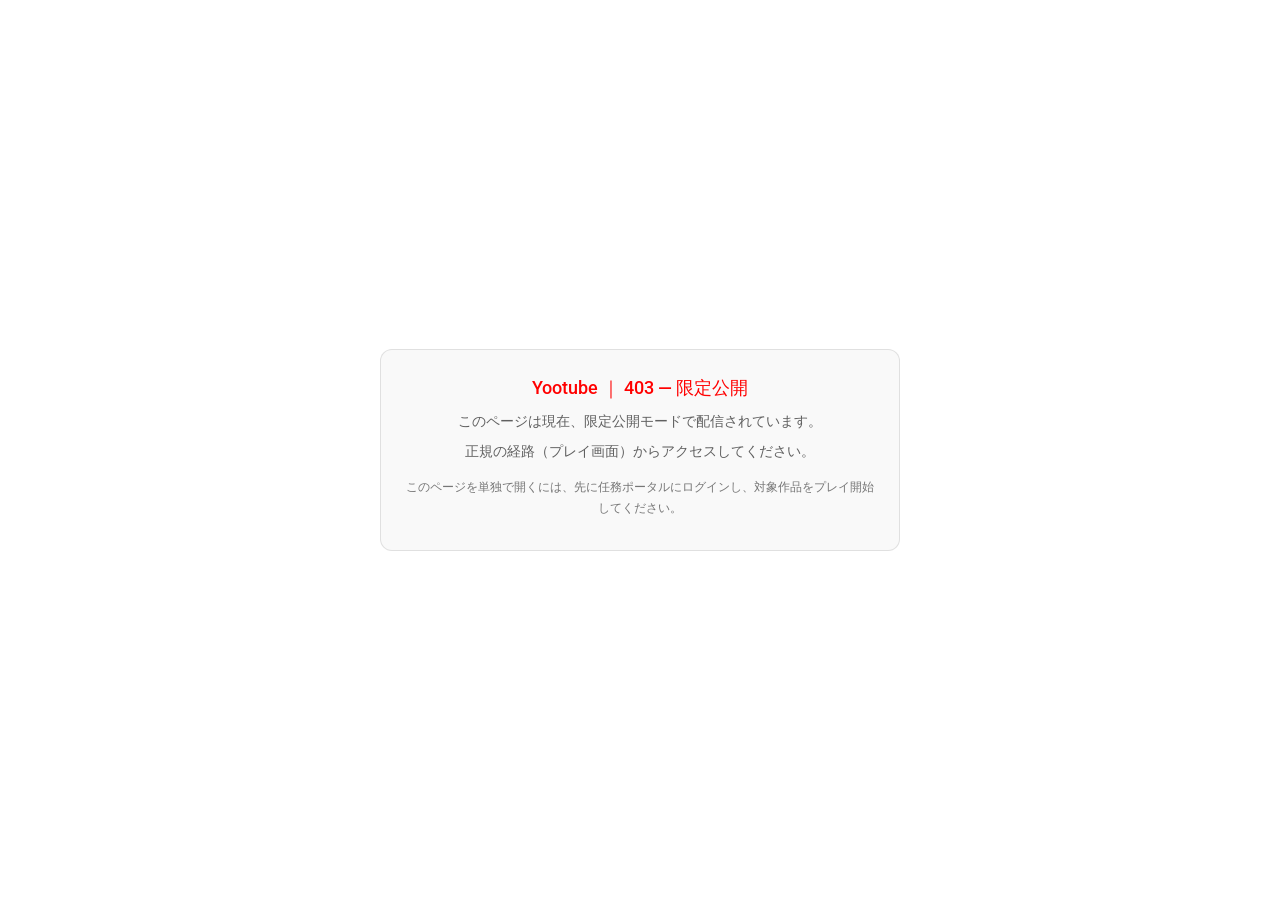
==== index.html @ 1a61d339 "Update index.html" ====
<!DOCTYPE html>
<html lang="ja">
<head>
  <meta charset="UTF-8" />
  <meta name="viewport" content="width=device-width, initial-scale=1" />
  <title>Yootube</title>
  <link rel="preconnect" href="https://fonts.googleapis.com" />
  <link rel="preconnect" href="https://fonts.gstatic.com" crossorigin />
  <link href="https://fonts.googleapis.com/css2?family=Roboto:wght@400;500;700&display=swap" rel="stylesheet" />
  <style>
    :root {
      color-scheme: light dark;
      --accent: #ff0000;
      --masthead-h: 56px;
      --bg: #ffffff;
      --bg-elevated: #f9f9f9;
      --border: rgba(0, 0, 0, 0.1);
      --text: #0f0f0f;
      --text-secondary: #606060;
      --chip-active-bg: #0f0f0f;
      --chip-active-text: #ffffff;
      --chip-bg: rgba(0, 0, 0, 0.05);
      --chip-hover: rgba(0, 0, 0, 0.1);
      --hover: rgba(0, 0, 0, 0.05);
      --search-inner-bg: #ffffff;
      --search-btn-bg: #f8f8f8;
      --sb-active-bg: rgba(0, 0, 0, 0.08);
      --thumb-bg: #e8e8e8;
    }
    @media (prefers-color-scheme: dark) {
      :root {
        --bg: #0f0f0f;
        --bg-elevated: #212121;
        --border: rgba(255, 255, 255, 0.1);
        --text: #f1f1f1;
        --text-secondary: #aaa;
        --chip-active-bg: #f1f1f1;
        --chip-active-text: #0f0f0f;
        --chip-bg: rgba(255, 255, 255, 0.1);
        --chip-hover: rgba(255, 255, 255, 0.18);
        --hover: rgba(255, 255, 255, 0.08);
        --search-inner-bg: #121212;
        --search-btn-bg: rgba(255, 255, 255, 0.08);
        --sb-active-bg: rgba(255, 255, 255, 0.15);
        --thumb-bg: #181818;
      }
    }
    * { box-sizing: border-box; }
    html, body { height: 100%; }
    body {
      margin: 0;
      font-family: "Roboto", "Yu Gothic UI", "Yu Gothic", Meiryo, sans-serif;
      background: var(--bg);
      color: var(--text);
      font-size: 14px;
      -webkit-font-smoothing: antialiased;
    }
    button {
      font-family: inherit;
      cursor: pointer;
      border: none;
      background: transparent;
      color: inherit;
      padding: 0;
    }
    a { color: inherit; text-decoration: none; }

    #site-root { visibility: hidden; min-height: 100%; }
    html.token-gate-ok #site-root { visibility: visible; }

    /* —— Masthead —— */
    .masthead {
      position: sticky;
      top: 0;
      z-index: 100;
      height: var(--masthead-h);
      padding: 0 16px;
      display: flex;
      align-items: center;
      gap: 12px;
      background: var(--bg);
      border-bottom: 1px solid var(--border);
    }
    .masthead-start {
      display: flex;
      align-items: center;
      gap: 16px;
      flex-shrink: 0;
    }
    .icon-btn {
      width: 40px;
      height: 40px;
      border-radius: 50%;
      display: inline-flex;
      align-items: center;
      justify-content: center;
      color: var(--text);
    }
    .icon-btn:hover { background: var(--hover); }
    .icon-btn svg { width: 24px; height: 24px; display: block; }

    .brand {
      display: flex;
      align-items: center;
      gap: 2px;
      font-weight: 700;
      font-size: 20px;
      letter-spacing: -0.5px;
      color: var(--text);
    }
    .brand-mark {
      width: 90px;
      height: 20px;
      display: block;
    }

    .masthead-center {
      flex: 1;
      display: flex;
      align-items: center;
      justify-content: center;
      max-width: 720px;
      margin: 0 auto;
      gap: 8px;
      min-width: 0;
    }
    .search-wrap {
      flex: 1;
      display: flex;
      align-items: stretch;
      max-width: 560px;
      min-width: 0;
      border: 1px solid var(--border);
      border-radius: 40px;
      overflow: hidden;
      background: var(--search-inner-bg);
    }
    .search-wrap:focus-within {
      border-color: #1c62b9;
      box-shadow: inset 0 0 0 1px #1c62b9;
    }
    .search-wrap input {
      flex: 1;
      border: none;
      background: transparent;
      color: var(--text);
      font-size: 16px;
      padding: 0 16px;
      min-width: 0;
      outline: none;
    }
    .search-wrap input::placeholder { color: #888; }
    .search-submit {
      width: 64px;
      flex-shrink: 0;
      background: var(--search-btn-bg);
      border-left: 1px solid var(--border);
      display: flex;
      align-items: center;
      justify-content: center;
      color: var(--text-secondary);
    }
    .search-submit:hover { background: var(--hover); }
    .search-submit svg { width: 24px; height: 24px; }

    .masthead-end {
      display: flex;
      align-items: center;
      gap: 8px;
      flex-shrink: 0;
      margin-left: auto;
    }
    .pill-btn {
      display: inline-flex;
      align-items: center;
      gap: 6px;
      padding: 0 12px;
      height: 36px;
      border-radius: 18px;
      font-size: 14px;
      font-weight: 500;
      color: var(--text);
    }
    .pill-btn:hover { background: var(--hover); }
    .pill-btn svg { width: 24px; height: 24px; }

    .notif-wrap {
      position: relative;
      width: 40px;
      height: 40px;
      border-radius: 50%;
      display: flex;
      align-items: center;
      justify-content: center;
    }
    .notif-wrap:hover { background: var(--hover); }
    .notif-badge {
      position: absolute;
      top: 6px;
      right: 4px;
      min-width: 16px;
      height: 14px;
      padding: 0 4px;
      font-size: 10px;
      font-weight: 500;
      line-height: 14px;
      text-align: center;
      background: var(--accent);
      color: #fff;
      border-radius: 999px;
    }

    .avatar-btn {
      width: 32px;
      height: 32px;
      border-radius: 50%;
      background: linear-gradient(135deg, #065fd4, #3ea6ff);
      color: #fff;
      font-size: 13px;
      font-weight: 500;
      margin-left: 4px;
    }

    /* —— Body: ガイドはドロワー（ハンバーガーで開閉） —— */
    .app-body {
      display: block;
      min-height: calc(100vh - var(--masthead-h));
      position: relative;
    }

    .guide-scrim {
      position: fixed;
      left: 0;
      right: 0;
      top: var(--masthead-h);
      bottom: 0;
      z-index: 150;
      background: rgba(0, 0, 0, 0.5);
      opacity: 0;
      visibility: hidden;
      transition: opacity 0.2s ease, visibility 0.2s ease;
      cursor: pointer;
      border: none;
      padding: 0;
      display: block;
    }
    html.guide-open .guide-scrim {
      opacity: 1;
      visibility: visible;
    }

    /* Sidebar drawer */
    .sidebar {
      --sidebar-w-drawer: 240px;
      position: fixed;
      left: 0;
      top: var(--masthead-h);
      bottom: 0;
      width: var(--sidebar-w-drawer);
      max-width: min(var(--sidebar-w-drawer), 92vw);
      flex-shrink: 0;
      padding: 12px 12px 24px;
      overflow-y: auto;
      overflow-x: hidden;
      background: var(--bg);
      border-right: 1px solid var(--border);
      z-index: 200;
      transform: translateX(-100%);
      transition: transform 0.2s ease, box-shadow 0.2s ease;
      box-shadow: none;
    }
    html.guide-open .sidebar {
      transform: translateX(0);
      box-shadow: 4px 0 24px rgba(0, 0, 0, 0.18);
    }

    html.guide-open,
    html.guide-open body {
      overflow: hidden;
    }
    .sb-item {
      display: flex;
      align-items: center;
      gap: 24px;
      height: 40px;
      padding: 0 12px;
      border-radius: 10px;
      font-size: 14px;
      color: var(--text);
    }
    .sb-item:hover { background: var(--hover); }
    .sb-item.is-active {
      background: var(--sb-active-bg);
      font-weight: 500;
    }
    .sb-item svg { width: 24px; height: 24px; flex-shrink: 0; opacity: 0.95; }

    .sb-rule {
      height: 1px;
      background: var(--border);
      margin: 12px 0;
    }

    .sb-heading {
      display: flex;
      align-items: center;
      justify-content: space-between;
      padding: 8px 12px 8px 24px;
      font-size: 16px;
      font-weight: 500;
      color: var(--text);
    }
    .sb-heading svg { width: 16px; height: 16px; opacity: 0.7; }

    .sb-sub {
      display: flex;
      align-items: center;
      gap: 24px;
      height: 40px;
      padding: 0 12px 0 12px;
      border-radius: 10px;
      font-size: 14px;
      color: var(--text);
    }
    .sb-sub:hover { background: var(--hover); }
    .sb-av {
      width: 24px;
      height: 24px;
      border-radius: 50%;
      flex-shrink: 0;
      background: var(--chip-bg);
      display: flex;
      align-items: center;
      justify-content: center;
      font-size: 11px;
      font-weight: 700;
      color: var(--text);
    }
    .sb-sub .live-dot {
      width: 8px;
      height: 8px;
      border-radius: 50%;
      background: var(--accent);
      margin-left: auto;
      flex-shrink: 0;
    }
    .sb-sub .new-dot {
      width: 8px;
      height: 8px;
      border-radius: 50%;
      background: #3ea6ff;
      margin-left: auto;
      flex-shrink: 0;
    }
    .sb-more {
      padding: 8px 24px;
      font-size: 14px;
      color: var(--text);
      border-radius: 10px;
      display: inline-flex;
      align-items: center;
      gap: 24px;
      margin-top: 4px;
    }
    .sb-more:hover { background: var(--hover); }
    .sb-more svg:first-child { width: 24px; height: 24px; opacity: 0.85; }

    /* Main column */
    .main-col {
      width: 100%;
      min-width: 0;
      padding: 0 24px 32px;
      box-sizing: border-box;
    }

    /* Chip strip */
    .chips {
      position: sticky;
      top: var(--masthead-h);
      z-index: 90;
      display: flex;
      gap: 12px;
      padding: 12px 0 12px 8px;
      background: var(--bg);
      border-bottom: 1px solid transparent;
      overflow-x: auto;
      scrollbar-width: none;
      -ms-overflow-style: none;
    }
    .chips::-webkit-scrollbar { display: none; }
    .chip {
      flex-shrink: 0;
      padding: 0 12px;
      height: 32px;
      line-height: 32px;
      border-radius: 8px;
      font-size: 14px;
      font-weight: 500;
      background: var(--chip-bg);
      color: var(--text);
      border: none;
      cursor: pointer;
    }
    .chip:hover { background: var(--chip-hover); }
    .chip.is-on {
      background: var(--chip-active-bg);
      color: var(--chip-active-text);
    }

    /* Feed — YouTube 風 4 列（狭い画面では段階的に減らす） */
    .feed {
      padding-top: 16px;
      padding-left: 8px;
    }
    .video-grid {
      display: grid;
      grid-template-columns: repeat(4, minmax(0, 1fr));
      column-gap: 16px;
      row-gap: 36px;
    }
    @media (max-width: 1100px) {
      .video-grid {
        grid-template-columns: repeat(3, minmax(0, 1fr));
      }
    }
    @media (max-width: 720px) {
      .video-grid {
        grid-template-columns: repeat(2, minmax(0, 1fr));
      }
    }
    @media (max-width: 430px) {
      .video-grid {
        grid-template-columns: minmax(0, 1fr);
      }
    }

    .video-card {
      display: block;
      cursor: pointer;
      border-radius: 12px;
      margin: -4px;
      padding: 4px;
    }
    .video-card:hover .video-title { color: var(--text); }
    .video-card:focus-visible {
      outline: 2px solid #3ea6ff;
      outline-offset: 2px;
    }

    .thumb {
      position: relative;
      aspect-ratio: 16 / 9;
      background: var(--thumb-bg);
      border-radius: 12px;
      overflow: hidden;
    }
    .thumb img { width: 100%; height: 100%; object-fit: cover; display: block; }
    .duration {
      position: absolute;
      right: 8px;
      bottom: 8px;
      padding: 2px 6px;
      font-size: 12px;
      font-weight: 500;
      line-height: 1.4;
      border-radius: 4px;
      background: rgba(0, 0, 0, 0.8);
      color: #fff;
    }

    .meta-row {
      display: flex;
      gap: 12px;
      margin-top: 12px;
      align-items: flex-start;
    }
    .ch-avatar {
      width: 36px;
      height: 36px;
      border-radius: 50%;
      flex-shrink: 0;
      background: linear-gradient(145deg, #444, #222);
      display: flex;
      align-items: center;
      justify-content: center;
      font-size: 14px;
      font-weight: 600;
      color: #eee;
    }
    .meta-text { flex: 1; min-width: 0; padding-right: 4px; }
    .video-title {
      font-size: 16px;
      font-weight: 500;
      line-height: 1.35;
      color: var(--text);
      display: -webkit-box;
      -webkit-line-clamp: 2;
      -webkit-box-orient: vertical;
      overflow: hidden;
      margin: 0;
    }
    .ch-line {
      margin-top: 4px;
      font-size: 14px;
      color: var(--text-secondary);
      display: flex;
      align-items: center;
      gap: 4px;
      flex-wrap: wrap;
    }
    .ch-line .verify {
      width: 14px;
      height: 14px;
      flex-shrink: 0;
      opacity: 0.85;
    }
    .stat-line {
      margin-top: 2px;
      font-size: 14px;
      color: var(--text-secondary);
    }
    .meta-menu {
      flex-shrink: 0;
      width: 40px;
      height: 40px;
      margin: -8px -8px 0 0;
      border-radius: 50%;
      display: flex;
      align-items: center;
      justify-content: center;
      color: var(--text);
      opacity: 0;
      pointer-events: none;
      user-select: none;
    }
    .video-card:hover .meta-menu,
    .video-card:focus-within .meta-menu {
      opacity: 1;
    }
    .meta-menu svg { width: 24px; height: 24px; }

    @media (max-width: 900px) {
      .masthead-center { display: none; }
      .meta-menu { opacity: 1; }
    }
    @media (max-width: 656px) {
      .main-col { padding-right: 16px; padding-left: 16px; }
    }

    /* Denied overlay — dark */
    .ns-denied-overlay {
      position: fixed;
      inset: 0;
      z-index: 999999;
      background: var(--bg);
      display: flex;
      align-items: center;
      justify-content: center;
      font-family: "Roboto", system-ui, sans-serif;
      padding: 24px;
    }
    .ns-denied-card {
      max-width: 520px;
      width: 100%;
      border: 1px solid var(--border);
      border-radius: 12px;
      background: var(--bg-elevated);
      padding: 26px 22px;
      text-align: center;
    }
    .ns-denied-card h1 { margin: 0 0 10px; color: var(--accent); font-size: 18px; font-weight: 500; }
    .ns-denied-card p { margin: 6px 0; font-size: 14px; color: var(--text-secondary); line-height: 1.7; }
    .ns-denied-card .small { font-size: 12px; color: var(--text-secondary); margin-top: 14px; opacity: 0.85; }
  </style>
  <script>window.__TOKEN_RESOURCE_KEY__ = "ext:yootube:kasuminomori-pr"</script>
  <script>
    window.__TOKEN_DENIED__ = function (msg) {
      var el = document.createElement("div");
      el.className = "ns-denied-overlay";
      el.innerHTML =
        '<div class="ns-denied-card">' +
        '<h1>Yootube ｜ 403 — 限定公開</h1>' +
        '<p>このページは現在、限定公開モードで配信されています。</p>' +
        '<p>正規の経路（プレイ画面）からアクセスしてください。</p>' +
        '<p class="small">' + String(msg || "").replace(/[<>]/g, "") + '</p>' +
        '</div>';
      document.documentElement.appendChild(el);
    };
  </script>
  <script src="./token-gate.js" defer></script>
</head>
<body>
  <div id="site-root">
    <header class="masthead" role="banner">
      <div class="masthead-start">
        <button type="button" class="icon-btn" id="guideToggle" aria-expanded="false" aria-controls="guideDrawer" aria-label="ガイドを開く">
          <svg viewBox="0 0 24 24" fill="currentColor" aria-hidden="true"><path d="M21 6H3V5h18v1zm0 5H3v1h18v-1zm0 6H3v1h18v-1z"/></svg>
        </button>
        <a class="brand" href="./" aria-label="Yootube ホーム">
          <svg class="brand-mark" viewBox="0 0 90 20" aria-hidden="true">
            <path fill="#FF0033" d="M28 4.2c0-1.6 1.3-3 3-3h8.4c1.7 0 3 1.4 3 3v11.6c0 1.6-1.3 3-3 3H31c-1.7 0-3-1.4-3-3V4.2zm5.3 2.4v7l5.6-3.5-5.6-3.5z"/>
            <text x="46" y="15" fill="currentColor" font-size="15" font-family="Roboto, sans-serif" font-weight="700">Yootube</text>
          </svg>
        </a>
      </div>
      <div class="masthead-center">
        <form class="search-wrap" role="search" aria-label="Yootube で検索" onsubmit="return false;">
          <input type="search" name="q" placeholder="検索" autocomplete="off" />
          <button type="submit" class="search-submit" aria-label="検索を実行">
            <svg viewBox="0 0 24 24" fill="currentColor"><path d="M15.5 14h-.79l-.28-.27A6.471 6.471 0 0 0 16 9.5 6.5 6.5 0 1 0 9.5 16c1.61 0 3.09-.59 4.23-1.57l.27.28v.79l5 4.99L20.49 19l-4.99-5zm-6 0C7.01 14 5 11.99 5 9.5S7.01 5 9.5 5 14 7.01 14 9.5 11.99 14 9.5 14z"/></svg>
          </button>
        </form>
        <button type="button" class="icon-btn mic" aria-label="音声で検索">
          <svg viewBox="0 0 24 24" fill="currentColor"><path d="M12 14c1.66 0 3-1.34 3-3V5c0-1.66-1.34-3-3-3S9 3.34 9 5v6c0 1.66 1.34 3 3 3zm5.91-3c-.49 0-.9.36-.98.85C16.52 14.2 14.47 16 12 16s-4.52-1.8-4.93-4.15c-.08-.49-.49-.85-.98-.85-.61 0-1.09.54-1 1.14.49 3 2.89 5.35 5.91 5.78V20c0 .55.45 1 1 1s1-.45 1-1v-2.08c3.02-.43 5.42-2.78 5.91-5.78.1-.6-.39-1.14-1-1.14z"/></svg>
        </button>
      </div>
      <div class="masthead-end">
        <button type="button" class="pill-btn" aria-label="作成">
          <svg viewBox="0 0 24 24" fill="currentColor"><path d="M14 13v5h-4v-5H5v-4h5V4h4v5h5v4h-5zm-1-11h-2v6H5v2h6v6h2v-6h6v-2h-6V2z"/></svg>
          <span>作成</span>
        </button>
        <button type="button" class="notif-wrap" aria-label="通知">
          <svg viewBox="0 0 24 24" fill="currentColor" width="24" height="24"><path d="M12 22c1.1 0 2-.9 2-2h-4c0 1.1.89 2 2 2zm6-6v-5c0-3.07-1.64-5.64-4.5-6.32V4c0-.83-.67-1.5-1.5-1.5s-1.5.67-1.5 1.5v.68C7.63 5.36 6 7.92 6 11v5l-2 2v1h16v-1l-2-2z"/></svg>
          <span class="notif-badge">9+</span>
        </button>
        <button type="button" class="avatar-btn" aria-label="アカウント">ロ</button>
      </div>
    </header>

    <div class="app-body">
      <button type="button" class="guide-scrim" id="guideScrim" tabindex="-1" aria-label="メニューを閉じる"></button>
      <aside class="sidebar" id="guideDrawer" aria-label="ガイド">
        <a class="sb-item is-active" href="./">
          <svg viewBox="0 0 24 24" fill="currentColor"><path d="M10 20v-6h4v6h5v-8h3L12 3 2 12h3v8z"/></svg>
          <span class="sb-label">ホーム</span>
        </a>
        <a class="sb-item" href="#shorts">
          <svg viewBox="0 0 24 24" fill="currentColor"><path d="M10 8v8l6-4-6-4zm9-5H5c-1.1 0-2 .9-2 2v14c0 1.1.9 2 2 2h14c1.1 0 2-.9 2-2V5c0-1.1-.9-2-2-2zm0 16H5V5h14v14z"/></svg>
          <span class="sb-label">ショート</span>
        </a>
        <div class="sb-rule"></div>
        <div class="sb-heading" role="presentation">
          <span>登録チャンネル</span>
          <svg viewBox="0 0 24 24" fill="currentColor"><path d="M8.59 16.59 13.17 12 8.59 7.41 10 6l6 6-6 6-1.41-1.41z"/></svg>
        </div>
        <a class="sb-sub" href="./user/h_mizuse_2014/"><span class="sb-av" style="background:#6d4c41">水</span><span>@h_mizuse_2014</span><span class="new-dot" aria-hidden="true"></span></a>
        <a class="sb-sub" href="./watch/kasuminomori-pr.html"><span class="sb-av" style="background:#2e7d32">霞</span><span>霞ノ杜町観光協会</span></a>
        <a class="sb-sub" href="./watch/shinrei-spot.html"><span class="sb-av" style="background:#c62828">N</span><span>ホラーチャンネル N4</span><span class="live-dot" title="ライブ配信中"></span></a>
        <button type="button" class="sb-more">
          <svg viewBox="0 0 24 24" fill="currentColor"><path d="M7 10l5 5 5-5z"/></svg>
          <span>もっと見る</span>
        </button>
        <div class="sb-rule"></div>
        <div class="sb-heading" role="presentation">
          <span>マイページ</span>
          <svg viewBox="0 0 24 24" fill="currentColor"><path d="M8.59 16.59 13.17 12 8.59 7.41 10 6l6 6-6 6-1.41-1.41z"/></svg>
        </div>
        <a class="sb-item" href="./user/h_mizuse_2014/">
          <svg viewBox="0 0 24 24" fill="currentColor"><path d="M12 12c2.21 0 4-1.79 4-4s-1.79-4-4-4-4 1.79-4 4 1.79 4 4 4zm0 2c-2.67 0-8 1.34-8 4v2h16v-2c0-2.66-5.33-4-8-4z"/></svg>
          <span class="sb-label">チャンネル</span>
        </a>
        <a class="sb-item" href="#history">
          <svg viewBox="0 0 24 24" fill="currentColor"><path d="M13 3c-4.97 0-9 4.03-9 9H1l3.89 3.89.07.14L9 12H6c0-3.87 3.13-7 7-7s7 3.13 7 7-3.13 7-7 7c-1.93 0-3.68-.79-4.94-2.06l-1.42 1.42C8.27 19.99 10.51 21 13 21c4.97 0 9-4.03 9-9s-4.03-9-9-9zm-1 5v5l4.28 2.54.72-1.21-3.5-2.08V8H12z"/></svg>
          <span class="sb-label">履歴</span>
        </a>
        <a class="sb-item" href="#playlists">
          <svg viewBox="0 0 24 24" fill="currentColor"><path d="M4 6H2v14c0 1.1.9 2 2 2h14v-2H4V6zm16-4H8c-1.1 0-2 .9-2 2v12c0 1.1.9 2 2 2h12c1.1 0 2-.9 2-2V4c0-1.1-.9-2-2-2zm-8 12.5v-9l6 4.5-6 4.5z"/></svg>
          <span class="sb-label">再生リスト</span>
        </a>
        <a class="sb-item" href="#later">
          <svg viewBox="0 0 24 24" fill="currentColor"><path d="M12 4V1L8 5l4 4V6c3.31 0 6 2.69 6 6 0 1.01-.25 1.97-.7 2.8l1.46 1.46C19.54 15.03 20 13.57 20 12c0-4.42-3.58-8-8-8zm0 14c-3.31 0-6-2.69-6-6 0-1.01.25-1.97.7-2.8L5.24 7.74C4.46 8.97 4 10.43 4 12c0 4.42 3.58 8 8 8v3l4-4-4-4v3z"/></svg>
          <span class="sb-label">後で見る</span>
        </a>
        <a class="sb-item" href="#liked">
          <svg viewBox="0 0 24 24" fill="currentColor"><path d="M1 21h4V9H1v12zm22-11c0-1.1-.9-2-2-2h-6.31l.95-4.57.03-.32c0-.41-.17-.79-.44-1.06L14.17 1 7.59 7.59C7.22 7.95 7 8.45 7 9v10c0 1.1.9 2 2 2h9c.82 0 1.54-.5 1.84-1.22l3.02-7.05c.09-.23.14-.47.14-.73v-2z"/></svg>
          <span class="sb-label">高く評価した動画</span>
        </a>
        <a class="sb-item" href="#your-videos">
          <svg viewBox="0 0 24 24" fill="currentColor"><path d="M18 4l2 4h-3l-2-4h-2l2 4h-3l-2-4H8l2 4H7L5 4H4c-1.1 0-1.99.9-1.99 2L2 18c0 1.1.9 2 2 2h16c1.1 0 2-.9 2-2V4h-4z"/></svg>
          <span class="sb-label">作成した動画</span>
        </a>
        <a class="sb-item" href="#offline">
          <svg viewBox="0 0 24 24" fill="currentColor"><path d="M17 12h-5v3l5 4V12zm-1-7c0-.55-.45-1-1-1H5c-.55 0-1 .45-1 1v15c0 .55.45 1 1 1h14c.55 0 1-.45 1-1V11l-6-6z"/></svg>
          <span class="sb-label">オフライン</span>
        </a>
        <div class="sb-rule"></div>
        <div class="sb-heading" role="presentation"><span>探索</span></div>
      </aside>

      <div class="main-col">
        <div class="chips" role="toolbar" aria-label="おすすめのカテゴリ">
          <button type="button" class="chip is-on">すべて</button>
          <button type="button" class="chip">ゲーム</button>
          <button type="button" class="chip">ライブ</button>
          <button type="button" class="chip">ミックス</button>
          <button type="button" class="chip">料理番組</button>
          <button type="button" class="chip">最近アップロードされた動画</button>
          <button type="button" class="chip">視聴済み</button>
          <button type="button" class="chip">新着動画</button>
        </div>
        <div class="feed">
          <div class="video-grid" id="grid"></div>
        </div>
      </div>
    </div>
  </div>

  <script>
    (function () {
      var verifySvg =
        '<svg class="verify" viewBox="0 0 24 24" aria-hidden="true" title="認証済み">' +
        '<path fill="currentColor" d="M12 2C6.48 2 2 6.48 2 12s4.48 10 10 10 10-4.48 10-10S17.52 2 12 2zm-2 15l-5-5 1.41-1.41L10 14.17l7.59-7.59L19 8l-9 9z"/>' +
        "</svg>";

      function initials(name) {
        var s = String(name || "").trim();
        return s ? s.charAt(0) : "?";
      }

      function esc(s) {
        return String(s)
          .replace(/&/g, "&amp;")
          .replace(/</g, "&lt;")
          .replace(/>/g, "&gt;")
          .replace(/"/g, "&quot;");
      }

      var videos = [
        {
          id: "v01",
          title: "【公式】霞ノ杜町 観光プロモーション 2024",
          ch: "霞ノ杜町観光協会",
          verified: true,
          views: "1.2万",
          ago: "1 時間前",
          dur: "2:48",
          thumb: "./img/thumb-pr.svg",
          href: "./watch/kasuminomori-pr.html",
        },
        {
          id: "v02",
          title: "全国心霊スポット巡り Vol.18 ―某県・山間部―",
          ch: "ホラーチャンネル N4",
          verified: true,
          views: "9.4万",
          ago: "5 日前",
          dur: "8:13",
          thumb: "./img/thumb-shinrei.svg",
          href: "./watch/shinrei-spot.html",
        },
        {
          id: "v03",
          title: "【検証】コンビニで一番うまいスイーツはどれ",
          ch: "甘味らじお",
          verified: false,
          views: "30万",
          ago: "3 日前",
          dur: "10:01",
          thumb: "./img/thumb-sweets.svg",
          href: "#",
        },
        {
          id: "v04",
          title: "AIに怖い話を作らせたら淡々と滑ってきた",
          ch: "雑談部屋",
          verified: false,
          views: "5.5万",
          ago: "12 時間前",
          dur: "12:30",
          thumb: "./img/thumb-ai.svg",
          href: "#",
        },
        {
          id: "v05",
          title: "ニートの一日 #103",
          ch: "ニートの部屋",
          verified: false,
          views: "988",
          ago: "6 か月前",
          dur: "7:18",
          thumb: "./img/thumb-neet.svg",
          href: "#",
        },
        {
          id: "v06",
          title: "うちの猫が3:17に必ず起きる件",
          ch: "ねこびより",
          verified: true,
          views: "12万",
          ago: "2 週間前",
          dur: "1:42",
          thumb: "./img/thumb-cat.svg",
          href: "#",
        },
        {
          id: "v07",
          title: "廃線跡ハイク 夏の終わり",
          ch: "歩く人",
          verified: false,
          views: "2.3万",
          ago: "4 日前",
          dur: "14:50",
          thumb: "./img/thumb-rail.svg",
          href: "#",
        },
        {
          id: "v08",
          title: "今期アニメ第3話の引きを語る",
          ch: "アニメの話",
          verified: false,
          views: "8512",
          ago: "55 分前",
          dur: "11:09",
          thumb: "./img/thumb-anime.svg",
          href: "#",
        },
      ];

      var grid = document.getElementById("grid");

      videos.forEach(function (v) {
        var a = document.createElement("a");
        a.href = v.href || "#";
        a.className = "video-card";

        var verifyHtml = v.verified ? verifySvg : "";

        a.innerHTML =
          '<div class="thumb">' +
          '<img src="' +
          esc(v.thumb) +
          '" alt="" />' +
          '<span class="duration">' +
          esc(v.dur) +
          "</span>" +
          "</div>" +
          '<div class="meta-row">' +
          '<span class="ch-avatar" aria-hidden="true">' +
          esc(initials(v.ch)) +
          "</span>" +
          '<div class="meta-text">' +
          '<h3 class="video-title">' +
          esc(v.title) +
          "</h3>" +
          '<div class="ch-line">' +
          esc(v.ch) +
          verifyHtml +
          "</div>" +
          '<div class="stat-line">' +
          esc(v.views) +
          " 回視聴 • " +
          esc(v.ago) +
          "</div>" +
          "</div>" +
          '<span class="meta-menu" aria-hidden="true">' +
          '<svg viewBox="0 0 24 24" fill="currentColor"><path d="M12 8c1.1 0 2-.9 2-2s-.9-2-2-2-2 .9-2 2 .9 2 2 2zm0 2c-1.1 0-2 .9-2 2s.9 2 2 2 2-.9 2-2-.9-2-2-2zm0 6c-1.1 0-2 .9-2 2s.9 2 2 2 2-.9 2-2-.9-2-2-2z"/></svg>' +
          "</span>" +
          "</div>";

        grid.appendChild(a);
      });

      document.querySelectorAll(".chip").forEach(function (btn) {
        btn.addEventListener("click", function () {
          document.querySelectorAll(".chip").forEach(function (b) {
            b.classList.toggle("is-on", b === btn);
          });
        });
      });

      (function () {
        var root = document.documentElement;
        var toggleBtn = document.getElementById("guideToggle");
        var scrim = document.getElementById("guideScrim");
        if (!toggleBtn || !scrim) return;

        function setOpen(open) {
          root.classList.toggle("guide-open", open);
          toggleBtn.setAttribute("aria-expanded", open ? "true" : "false");
          toggleBtn.setAttribute("aria-label", open ? "ガイドを閉じる" : "ガイドを開く");
          if (open) scrim.removeAttribute("tabindex");
          else scrim.setAttribute("tabindex", "-1");
        }

        toggleBtn.addEventListener("click", function () {
          setOpen(!root.classList.contains("guide-open"));
        });
        scrim.addEventListener("click", function () {
          setOpen(false);
        });
        document.addEventListener("keydown", function (e) {
          if (e.key === "Escape") setOpen(false);
        });
      })();
    })();
  </script>
</body>
</html>
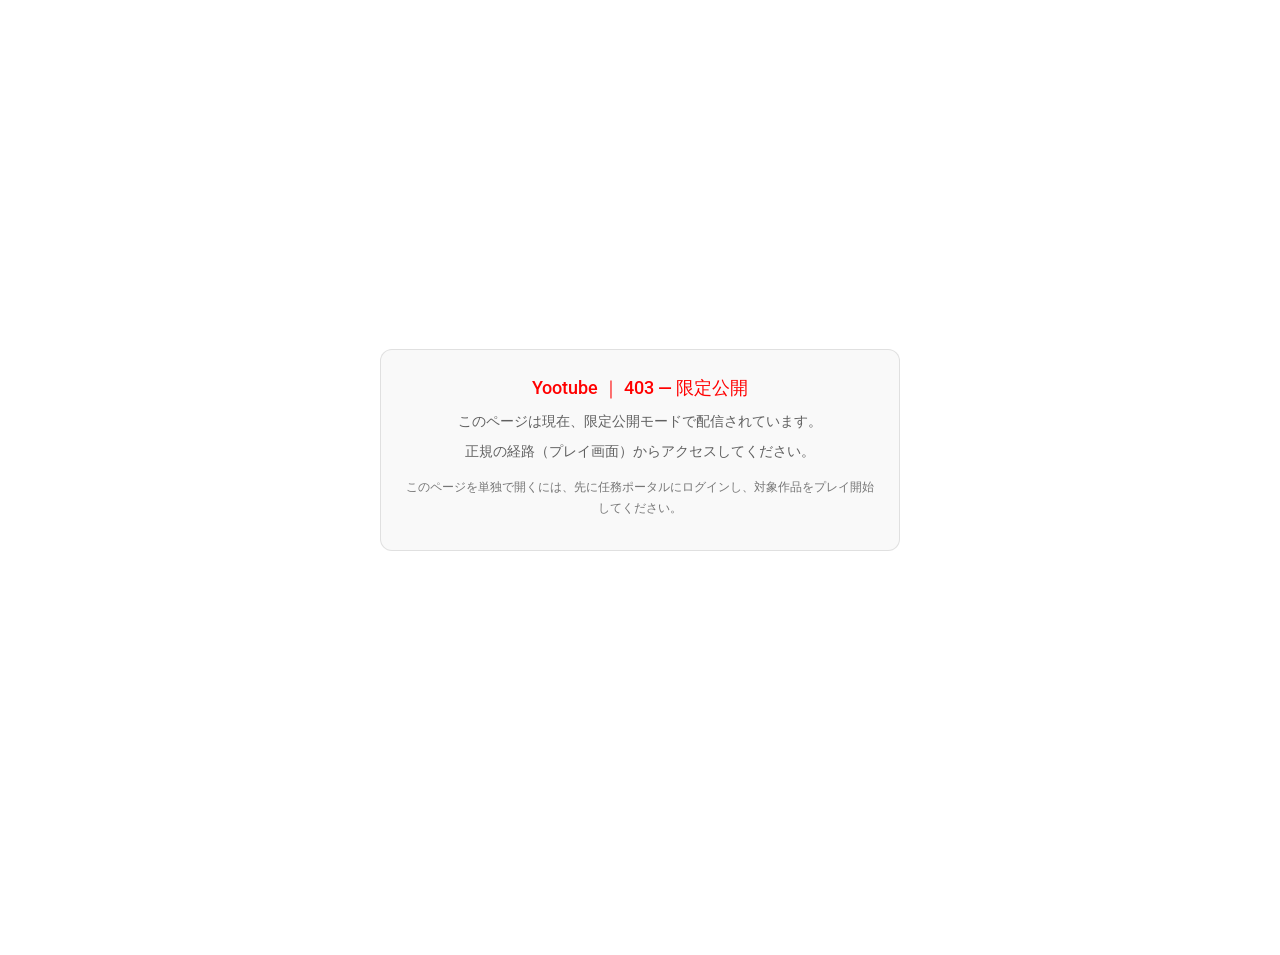
==== commit 90c23f53: "up 架空注釈いれた" ====
--- a/index.html
+++ b/index.html
@@ -538,6 +538,17 @@
       opacity: 1;
     }
     .meta-menu svg { width: 24px; height: 24px; }
+
+    .home-fiction-footer {
+      padding: 14px 24px 22px;
+      margin: 0;
+      border-top: 1px solid var(--border);
+      font-size: 11px;
+      line-height: 1.65;
+      color: var(--text-secondary);
+    }
+    .home-fiction-footer p { margin: 0; max-width: 960px; }
+    .home-fiction-footer strong { color: var(--text); font-weight: 600; }
 
     @media (max-width: 900px) {
       .masthead-center { display: none; }
@@ -703,6 +714,9 @@
         </div>
       </div>
     </div>
+    <footer class="home-fiction-footer" role="note">
+      <p>※本サイトは謎解き作品のための<strong>架空サイト</strong>です。記載・表示されるサービス名・地名・人物名・団体名などはフィクションであり、<strong>実在のものとは一切関係ありません</strong>。</p>
+    </footer>
   </div>
 
   <script>
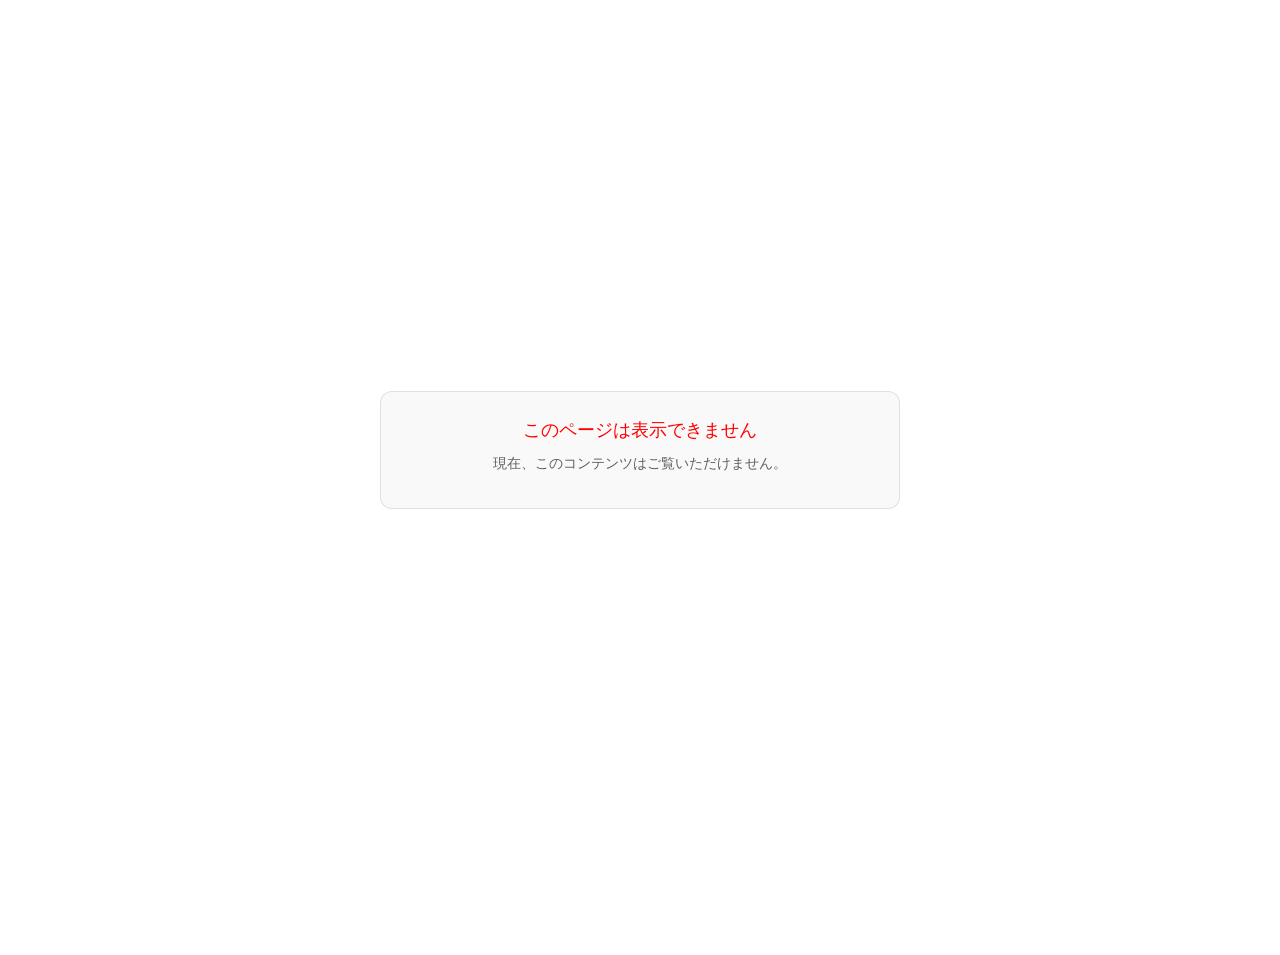
==== commit e244fb2c: "うｐ" ====
--- a/index.html
+++ b/index.html
@@ -590,10 +590,8 @@
       el.className = "ns-denied-overlay";
       el.innerHTML =
         '<div class="ns-denied-card">' +
-        '<h1>Yootube ｜ 403 — 限定公開</h1>' +
-        '<p>このページは現在、限定公開モードで配信されています。</p>' +
-        '<p>正規の経路（プレイ画面）からアクセスしてください。</p>' +
-        '<p class="small">' + String(msg || "").replace(/[<>]/g, "") + '</p>' +
+        '<h1>このページは表示できません</h1>' +
+        '<p>現在、このコンテンツはご覧いただけません。</p>' +
         '</div>';
       document.documentElement.appendChild(el);
     };
@@ -656,7 +654,7 @@
         </div>
         <a class="sb-sub" href="./user/h_mizuse_2014/"><span class="sb-av" style="background:#6d4c41">水</span><span>@h_mizuse_2014</span><span class="new-dot" aria-hidden="true"></span></a>
         <a class="sb-sub" href="./watch/kasuminomori-pr.html"><span class="sb-av" style="background:#2e7d32">霞</span><span>霞ノ杜町観光協会</span></a>
-        <a class="sb-sub" href="./watch/shinrei-spot.html"><span class="sb-av" style="background:#c62828">N</span><span>ホラーチャンネル N4</span><span class="live-dot" title="ライブ配信中"></span></a>
+        <a class="sb-sub" href="./watch/shinrei-spot.html"><span class="sb-av" style="background:#c62828">N</span><span>ホラーチャンネル N4</span><span class="live-dot" aria-hidden="true"></span></a>
         <button type="button" class="sb-more">
           <svg viewBox="0 0 24 24" fill="currentColor"><path d="M7 10l5 5 5-5z"/></svg>
           <span>もっと見る</span>
@@ -753,7 +751,7 @@
         },
         {
           id: "v02",
-          title: "全国心霊スポット巡り Vol.18 ―某県・山間部―",
+          title: "全国心霊スポット巡り Vol.18 ―夜間ロケ―",
           ch: "ホラーチャンネル N4",
           verified: true,
           views: "9.4万",
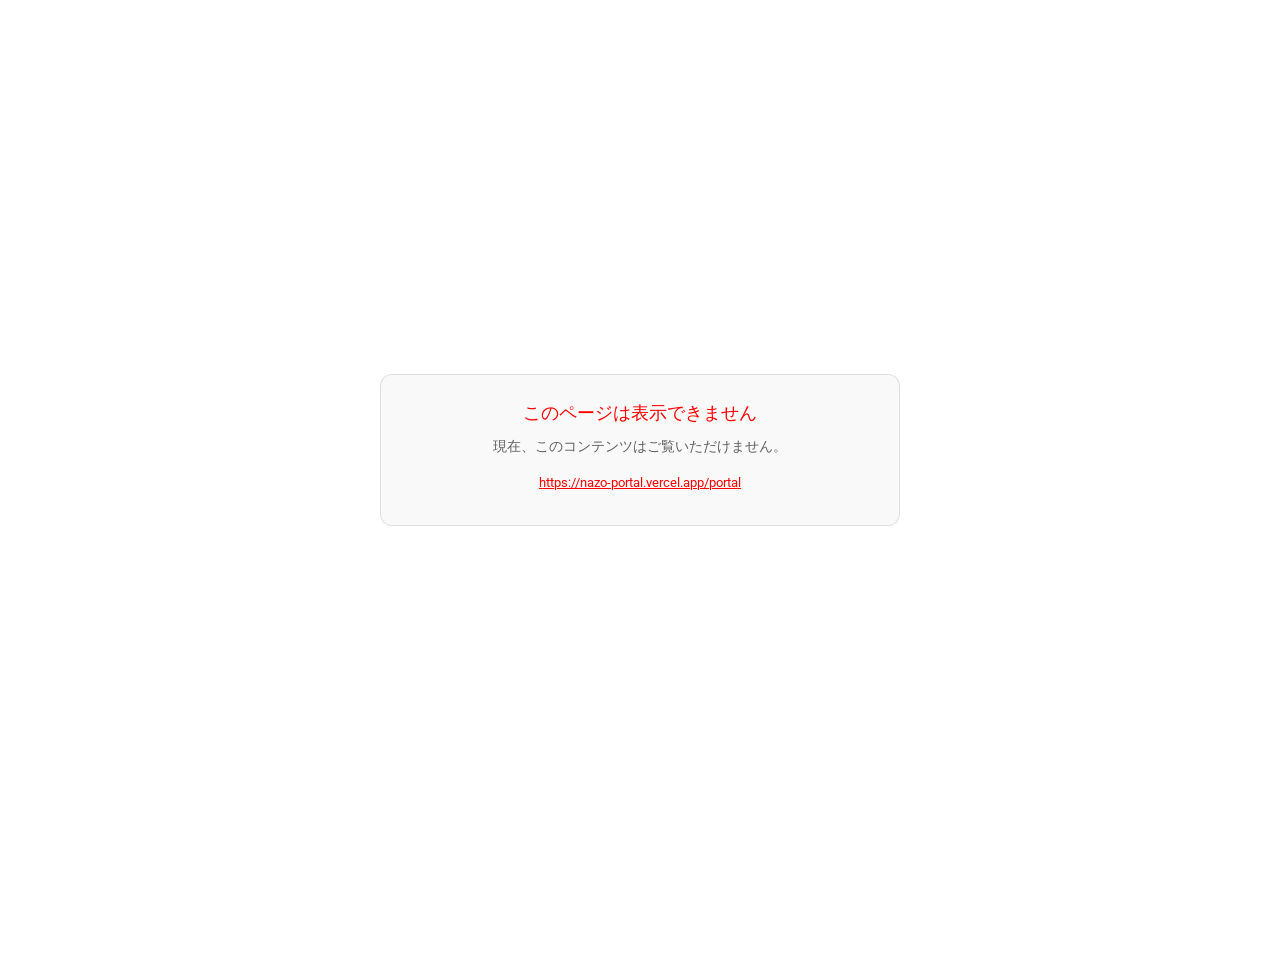
==== commit b6e4a8cf: "うｐ" ====
--- a/index.html
+++ b/index.html
@@ -582,6 +582,8 @@
     .ns-denied-card h1 { margin: 0 0 10px; color: var(--accent); font-size: 18px; font-weight: 500; }
     .ns-denied-card p { margin: 6px 0; font-size: 14px; color: var(--text-secondary); line-height: 1.7; }
     .ns-denied-card .small { font-size: 12px; color: var(--text-secondary); margin-top: 14px; opacity: 0.85; }
+    .ns-denied-card .ns-portal { margin-top: 14px; font-size: 13px; line-height: 1.5; word-break: break-all; }
+    .ns-denied-card .ns-portal a { color: var(--accent); text-decoration: underline; }
   </style>
   <script>window.__TOKEN_RESOURCE_KEY__ = "ext:yootube:kasuminomori-pr"</script>
   <script>
@@ -592,6 +594,7 @@
         '<div class="ns-denied-card">' +
         '<h1>このページは表示できません</h1>' +
         '<p>現在、このコンテンツはご覧いただけません。</p>' +
+        '<p class="ns-portal"><a href="https://nazo-portal.vercel.app/portal" target="_blank" rel="noopener noreferrer">https://nazo-portal.vercel.app/portal</a></p>' +
         '</div>';
       document.documentElement.appendChild(el);
     };
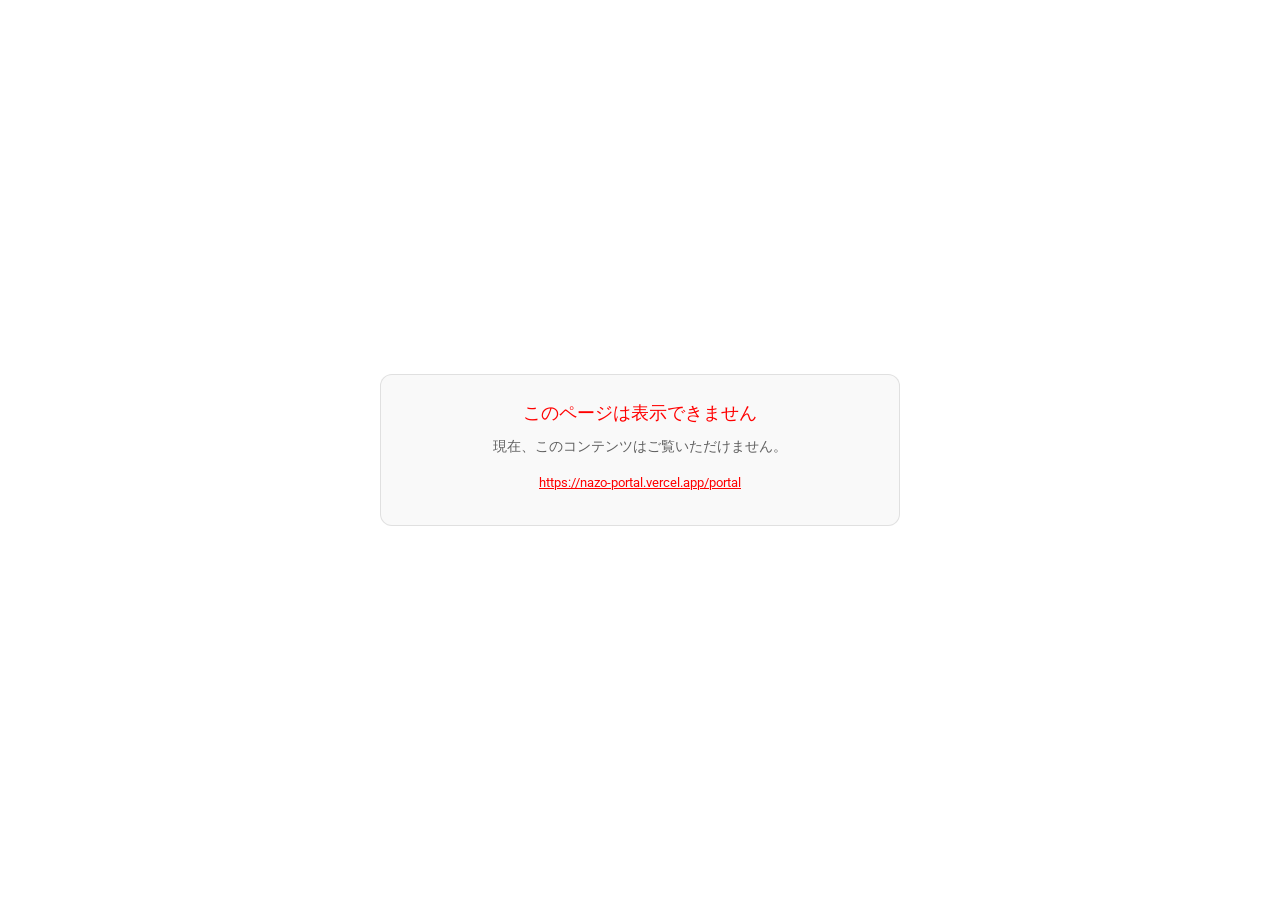
==== commit 86e1367e: "動画サイトの画面から、謎解き用の架空表示を外す。" ====
--- a/index.html
+++ b/index.html
@@ -4,6 +4,7 @@
   <meta charset="UTF-8" />
   <meta name="viewport" content="width=device-width, initial-scale=1" />
   <title>Yootube</title>
+  <meta name="description" content="動画の投稿とコメントを見るサイトです。（架空の町のサイトです）" />
   <link rel="preconnect" href="https://fonts.googleapis.com" />
   <link rel="preconnect" href="https://fonts.gstatic.com" crossorigin />
   <link href="https://fonts.googleapis.com/css2?family=Roboto:wght@400;500;700&display=swap" rel="stylesheet" />
@@ -655,7 +656,7 @@
           <span>登録チャンネル</span>
           <svg viewBox="0 0 24 24" fill="currentColor"><path d="M8.59 16.59 13.17 12 8.59 7.41 10 6l6 6-6 6-1.41-1.41z"/></svg>
         </div>
-        <a class="sb-sub" href="./user/h_mizuse_2014/"><span class="sb-av" style="background:#6d4c41">水</span><span>@h_mizuse_2014</span><span class="new-dot" aria-hidden="true"></span></a>
+        <a class="sb-sub" href="./watch/kasuminomori-2019-incident.html"><span class="sb-av" style="background:#455a64">報</span><span>霞ノ杜 2019 報道</span></a>
         <a class="sb-sub" href="./watch/kasuminomori-pr.html"><span class="sb-av" style="background:#2e7d32">霞</span><span>霞ノ杜町観光協会</span></a>
         <a class="sb-sub" href="./watch/shinrei-spot.html"><span class="sb-av" style="background:#c62828">N</span><span>ホラーチャンネル N4</span><span class="live-dot" aria-hidden="true"></span></a>
         <button type="button" class="sb-more">
@@ -667,9 +668,9 @@
           <span>マイページ</span>
           <svg viewBox="0 0 24 24" fill="currentColor"><path d="M8.59 16.59 13.17 12 8.59 7.41 10 6l6 6-6 6-1.41-1.41z"/></svg>
         </div>
-        <a class="sb-item" href="./user/h_mizuse_2014/">
+        <a class="sb-item" href="./watch/kasuminomori-2019-incident.html">
           <svg viewBox="0 0 24 24" fill="currentColor"><path d="M12 12c2.21 0 4-1.79 4-4s-1.79-4-4-4-4 1.79-4 4 1.79 4 4 4zm0 2c-2.67 0-8 1.34-8 4v2h16v-2c0-2.66-5.33-4-8-4z"/></svg>
-          <span class="sb-label">チャンネル</span>
+          <span class="sb-label">保存した動画</span>
         </a>
         <a class="sb-item" href="#history">
           <svg viewBox="0 0 24 24" fill="currentColor"><path d="M13 3c-4.97 0-9 4.03-9 9H1l3.89 3.89.07.14L9 12H6c0-3.87 3.13-7 7-7s7 3.13 7 7-3.13 7-7 7c-1.93 0-3.68-.79-4.94-2.06l-1.42 1.42C8.27 19.99 10.51 21 13 21c4.97 0 9-4.03 9-9s-4.03-9-9-9zm-1 5v5l4.28 2.54.72-1.21-3.5-2.08V8H12z"/></svg>
@@ -715,9 +716,6 @@
         </div>
       </div>
     </div>
-    <footer class="home-fiction-footer" role="note">
-      <p>※本サイトは謎解き作品のための<strong>架空サイト</strong>です。記載・表示されるサービス名・地名・人物名・団体名などはフィクションであり、<strong>実在のものとは一切関係ありません</strong>。</p>
-    </footer>
   </div>
 
   <script>
